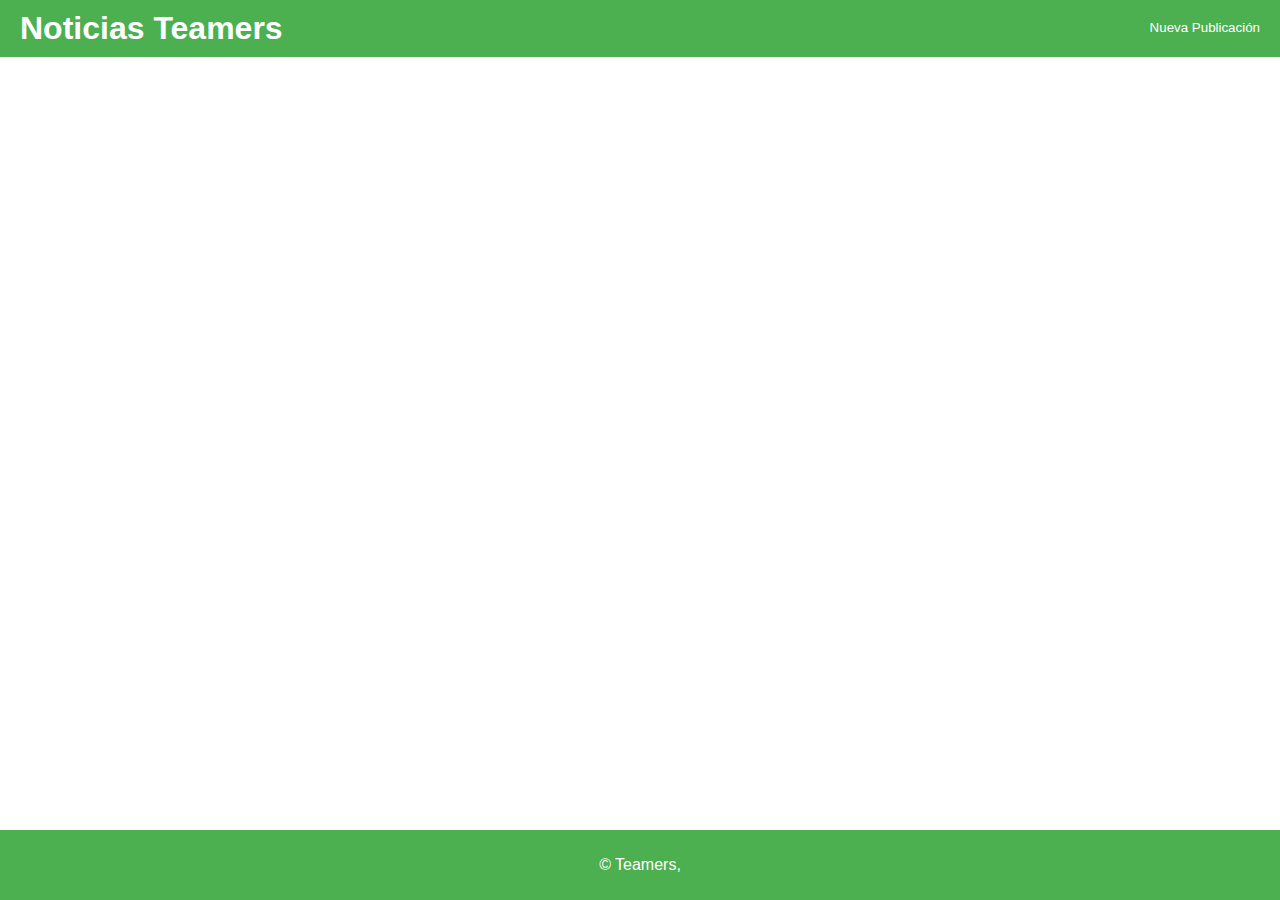
==== index.html @ db76841d "Add news management functionality with database integration" ====
<!DOCTYPE html>
<html lang="en">
<head>
    <meta charset="UTF-8">
    <meta name="viewport" content="width=device-width, initial-scale=1.0">
    <title>Noticias Teamers</title>
    <link rel="stylesheet" href="styles.css">
</head>
<body>
    <header>
        <h1>Noticias Teamers</h1>
        <button id="openModalButton">Nueva Publicación</button>
    </header>

    <div id="newsContainer"></div>

    <footer>
        <p>&copy; Teamers, <?php echo date("Y"); ?></p>
    </footer>

    <div id="modal" class="modal hidden">
        <form id="newPostForm">
            <label for="title">Título:</label>
            <input type="text" id="title" name="title" required>
            
            <label for="summary">Resumen:</label>
            <textarea id="summary" name="summary" required></textarea>
            
            <label for="details">Detalles:</label>
            <textarea id="details" name="details" required></textarea>
            
            <button type="submit">Publicar</button>
            <button type="button" id="closeModalButton">Cerrar</button>
        </form>
    </div>

    <script src="script.js"></script>
</body>
</html>
---- styles.css ----
/* General styles */
body {
    background-color: white;
    color: #333;
    font-family: Arial, sans-serif;
    margin: 0;
    padding: 0;
}

header {
    background-color: #4CAF50;
    color: white;
    padding: 10px 20px;
    position: fixed;
    top: 0;
    width: 100%;
    z-index: 1000;
    display: flex;
    justify-content: space-between;
    align-items: center;
}

header h1 {
    margin: 0;
}

footer {
    background-color: #4CAF50;
    color: white;
    text-align: center;
    padding: 10px 0;
    position: fixed;
    bottom: 0;
    width: 100%;
}

#newsContainer {
    margin-top: 60px;
    margin-bottom: 40px;
    padding: 20px;
    max-height: calc(100vh - 100px);
    overflow-y: auto;
}

/* Styles for news articles */
article {
    border: 1px solid #ccc;
    padding: 10px;
    margin-bottom: 10px;
}

article h3 {
    margin: 0;
}

article p {
    margin: 5px 0;
}

/* Styles for modal */
.modal {
    display: none;
    position: fixed;
    top: 50%;
    left: 50%;
    transform: translate(-50%, -50%);
    background-color: white;
    padding: 20px;
    box-shadow: 0 0 10px rgba(0, 0, 0, 0.5);
    z-index: 1000;
}

.modal.hidden {
    display: none;
}

/* Styles for form */
form {
    display: flex;
    flex-direction: column;
}

form input, form textarea {
    margin-bottom: 10px;
    padding: 5px;
}

form button {
    padding: 10px;
    background-color: #4CAF50;
    color: white;
    border: none;
    cursor: pointer;
}

form button:hover {
    background-color: #45a049;
}

/* Styles for the button to open the modal */
#openModalButton {
    position: fixed;
    top: 10px;
    right: 10px;
    padding: 10px;
    background-color: #4CAF50;
    color: white;
    border: none;
    cursor: pointer;
}

#openModalButton:hover {
    background-color: #45a049;
}
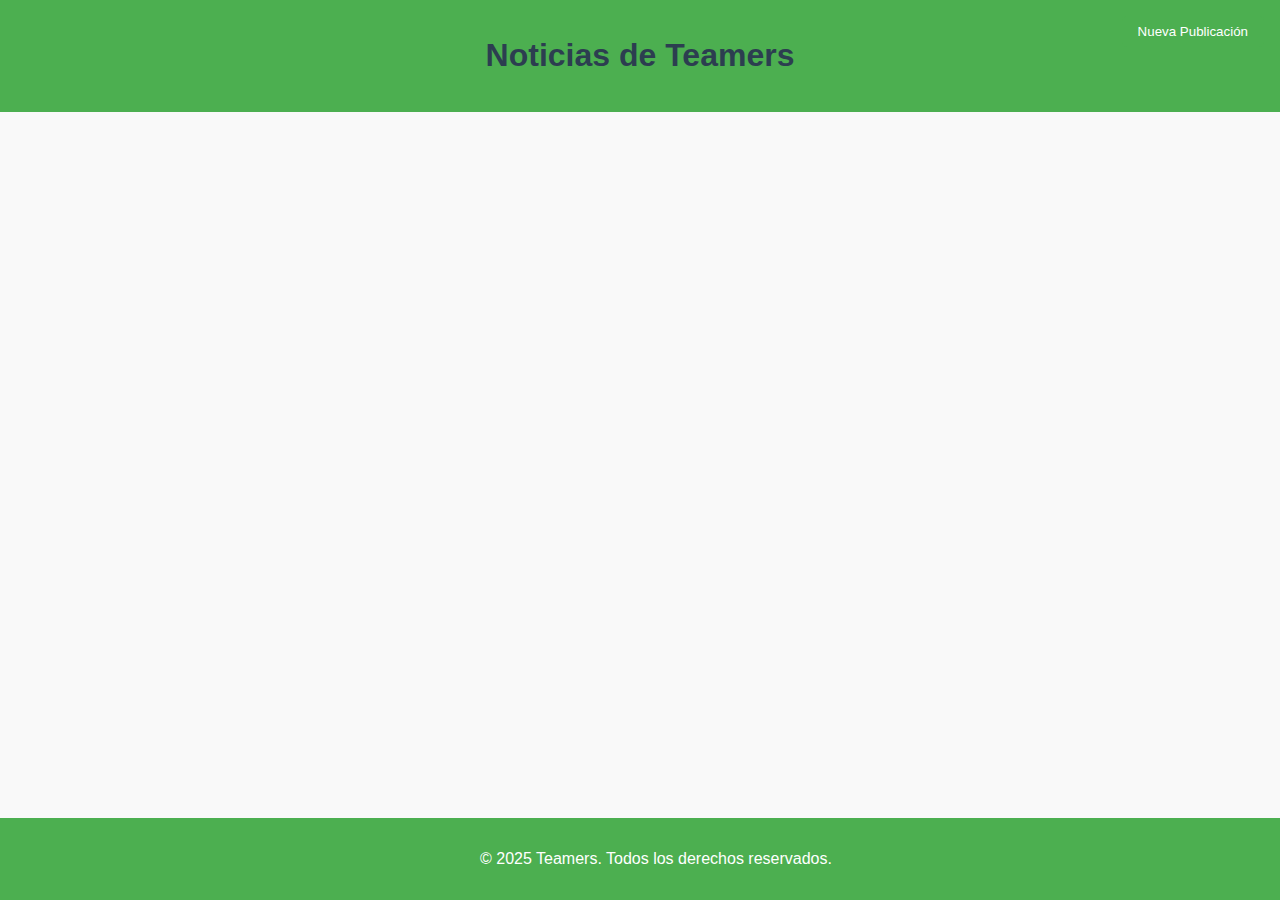
==== commit a06f4734: "Refactor HTML structure and update modal functionality for news posting" ====
--- a/index.html
+++ b/index.html
@@ -1,39 +1,39 @@
 <!DOCTYPE html>
-<html lang="en">
+<html lang="es">
 <head>
     <meta charset="UTF-8">
     <meta name="viewport" content="width=device-width, initial-scale=1.0">
-    <title>Noticias Teamers</title>
+    <title>Teamers - Noticias</title>
     <link rel="stylesheet" href="styles.css">
+    <script src="script.js" defer></script>
 </head>
 <body>
     <header>
-        <h1>Noticias Teamers</h1>
-        <button id="openModalButton">Nueva Publicación</button>
+        <h1>Noticias de Teamers</h1>
+        <button id="new-post-btn">Nueva Publicación</button>
     </header>
-
-    <div id="newsContainer"></div>
-
+    <main>
+        <section id="news">
+            <div id="news-container"></div>
+        </section>
+    </main>
+    <div id="modal" class="hidden">
+        <div id="modal-content">
+            <span id="close-modal">&times;</span>
+            <form id="new-post-form">
+                <label for="title">Título:</label>
+                <input type="text" id="title" name="title" required maxlength="30">
+                <label for="summary">Resumen:</label>
+                <input type="text" id="summary" name="summary" required maxlength="100">
+                <label for="details">Detalles:</label>
+                <textarea id="details" name="details" required></textarea>
+                <button type="submit">Agregar Noticia</button>
+            </form>
+        </div>
+    </div>
     <footer>
-        <p>&copy; Teamers, <?php echo date("Y"); ?></p>
+        <p>&copy; 2025 Teamers. Todos los derechos reservados.</p>
     </footer>
-
-    <div id="modal" class="modal hidden">
-        <form id="newPostForm">
-            <label for="title">Título:</label>
-            <input type="text" id="title" name="title" required>
-            
-            <label for="summary">Resumen:</label>
-            <textarea id="summary" name="summary" required></textarea>
-            
-            <label for="details">Detalles:</label>
-            <textarea id="details" name="details" required></textarea>
-            
-            <button type="submit">Publicar</button>
-            <button type="button" id="closeModalButton">Cerrar</button>
-        </form>
-    </div>
-
-    <script src="script.js"></script>
 </body>
 </html>
+
--- a/styles.css
+++ b/styles.css
@@ -1,114 +1,162 @@
-/* General styles */
 body {
-    background-color: white;
-    color: #333;
     font-family: Arial, sans-serif;
     margin: 0;
     padding: 0;
+    background-color: #f9f9f9;
+    color: #000;
+    overflow-x: hidden;
 }
 
 header {
-    background-color: #4CAF50;
-    color: white;
-    padding: 10px 20px;
+    background-color: #4caf50;
+    color: #fff;
+    padding: 1rem;
+    text-align: center;
+    position: relative;
+    animation: fadeIn 2s ease-in-out;
+}
+
+#new-post-btn {
+    background-color: #4caf50;
+    color: #fff;
+    border: none;
+    padding: 0.5rem 1rem;
+    border-radius: 5px;
+    cursor: pointer;
+    transition: background-color 0.3s ease;
+    position: absolute;
+    top: 1rem;
+    right: 1rem;
+}
+
+#new-post-btn:hover {
+    background-color: #388e3c;
+}
+
+main {
+    padding: 2rem;
+}
+
+h1, h2, h3 {
+    color: #2c3e50;
+}
+
+#news article {
+    background-color: #e0f7e0;
+    padding: 1rem;
+    border-radius: 5px;
+    margin-bottom: 1rem;
+    animation: slideIn 1s ease-in-out forwards;
+}
+
+#news article h3 {
+    margin-top: 0;
+}
+
+#news article p {
+    margin-bottom: 0;
+}
+
+#modal {
     position: fixed;
     top: 0;
+    left: 0;
     width: 100%;
+    height: 100%;
+    background-color: rgba(0, 0, 0, 0.5);
+    display: flex;
+    justify-content: center;
+    align-items: center;
     z-index: 1000;
-    display: flex;
-    justify-content: space-between;
-    align-items: center;
+    display: none; /* Ensure the modal is hidden by default */
 }
 
-header h1 {
-    margin: 0;
+.hidden {
+    display: none;
+}
+
+#modal-content {
+    background-color: #fff;
+    padding: 2rem;
+    border-radius: 5px;
+    width: 90%;
+    max-width: 500px;
+    position: relative;
+    box-shadow: 0 2px 10px rgba(0, 0, 0, 0.1);
+}
+
+#close-modal, #cancel-btn {
+    position: absolute;
+    top: 1rem;
+    right: 1rem;
+    font-size: 1.5rem;
+    cursor: pointer;
+}
+
+#close-modal {
+    right: 1rem;
+}
+
+#cancel-btn {
+    right: 3rem;
+}
+
+#new-post-form label {
+    display: block;
+    margin-bottom: 0.5rem;
+    font-weight: bold;
+}
+
+#new-post-form input, #new-post-form textarea {
+    width: 100%;
+    padding: 0.5rem;
+    margin-bottom: 1rem;
+    border: 1px solid #ccc;
+    border-radius: 5px;
+}
+
+#new-post-form button[type="submit"] {
+    background-color: #4caf50;
+    color: #fff;
+    border: none;
+    padding: 0.5rem 1rem;
+    border-radius: 5px;
+    cursor: pointer;
+    transition: background-color 0.3s ease;
+}
+
+#new-post-form button[type="submit"]:hover {
+    background-color: #388e3c;
 }
 
 footer {
-    background-color: #4CAF50;
-    color: white;
+    background-color: #4caf50;
+    color: #fff;
     text-align: center;
-    padding: 10px 0;
+    padding: 1rem;
     position: fixed;
+    width: 100%;
     bottom: 0;
-    width: 100%;
+    animation: fadeIn 2s ease-in-out;
 }
 
-#newsContainer {
-    margin-top: 60px;
-    margin-bottom: 40px;
-    padding: 20px;
-    max-height: calc(100vh - 100px);
-    overflow-y: auto;
+@keyframes fadeIn {
+    from {
+        opacity: 0;
+    }
+    to {
+        opacity: 1;
+    }
 }
 
-/* Styles for news articles */
-article {
-    border: 1px solid #ccc;
-    padding: 10px;
-    margin-bottom: 10px;
+@keyframes slideIn {
+    from {
+        transform: translateX(-100%);
+        opacity: 0;
+    }
+    to {
+        transform: translateX(0);
+        opacity: 1;
+    }
 }
 
-article h3 {
-    margin: 0;
-}
-
-article p {
-    margin: 5px 0;
-}
-
-/* Styles for modal */
-.modal {
-    display: none;
-    position: fixed;
-    top: 50%;
-    left: 50%;
-    transform: translate(-50%, -50%);
-    background-color: white;
-    padding: 20px;
-    box-shadow: 0 0 10px rgba(0, 0, 0, 0.5);
-    z-index: 1000;
-}
-
-.modal.hidden {
-    display: none;
-}
-
-/* Styles for form */
-form {
-    display: flex;
-    flex-direction: column;
-}
-
-form input, form textarea {
-    margin-bottom: 10px;
-    padding: 5px;
-}
-
-form button {
-    padding: 10px;
-    background-color: #4CAF50;
-    color: white;
-    border: none;
-    cursor: pointer;
-}
-
-form button:hover {
-    background-color: #45a049;
-}
-
-/* Styles for the button to open the modal */
-#openModalButton {
-    position: fixed;
-    top: 10px;
-    right: 10px;
-    padding: 10px;
-    background-color: #4CAF50;
-    color: white;
-    border: none;
-    cursor: pointer;
-}
-
-#openModalButton:hover {
-    background-color: #45a049;
-}
